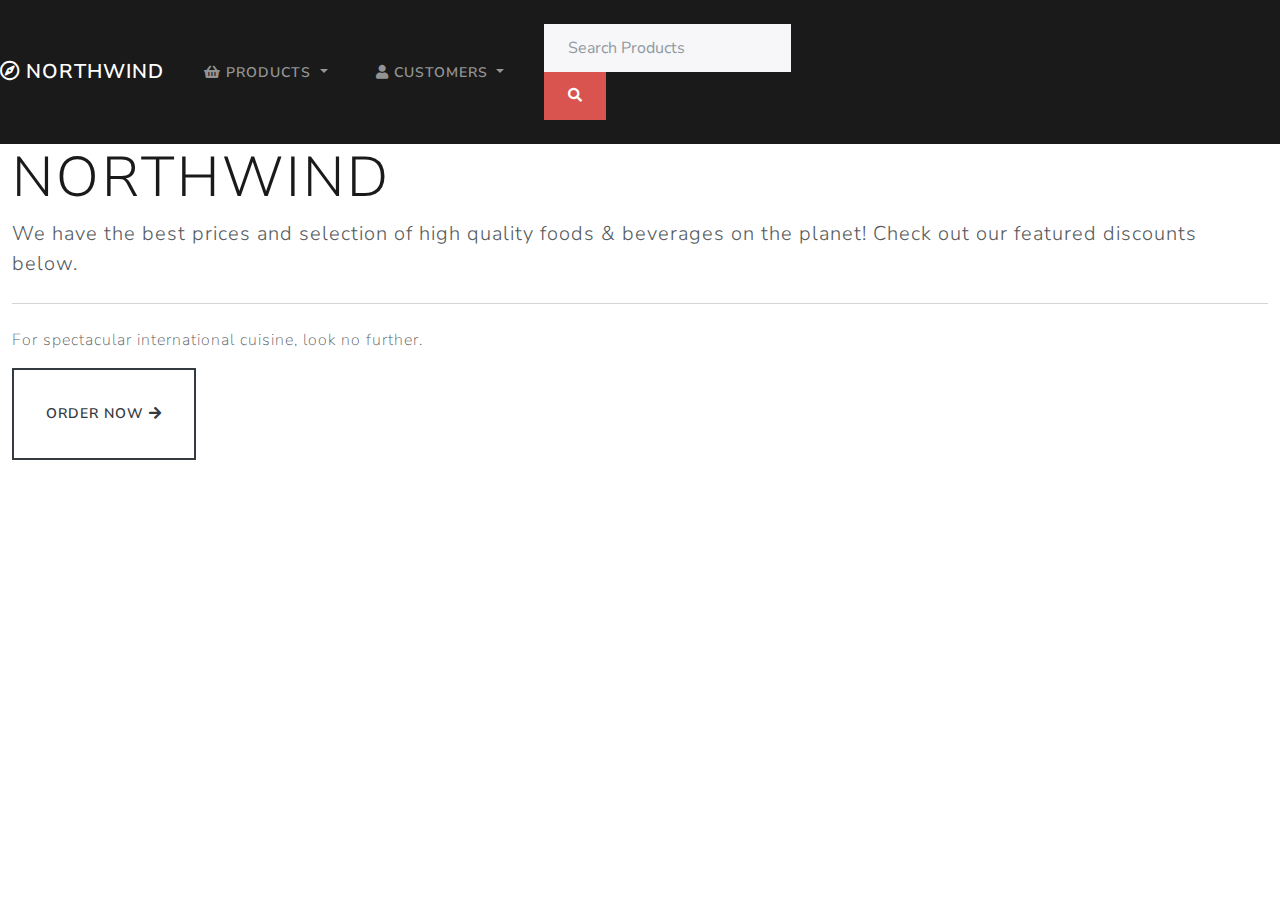
==== index.html @ a70f04d3 "Initial Commit" ====
<!DOCTYPE html>
<html lang="en">
<head>
    <meta charset="UTF-8">
    <meta http-equiv="X-UA-Compatible" content="IE=edge">
    <meta name="viewport" content="width=device-width, initial-scale=1.0">
    <!--Bootstrap CSS-->
    <link rel="stylesheet" href="https://cdn.jsdelivr.net/npm/bootstrap@4.6.0/dist/css/bootstrap.min.css" integrity="sha384-B0vP5xmATw1+K9KRQjQERJvTumQW0nPEzvF6L/Z6nronJ3oUOFUFpCjEUQouq2+l" crossorigin="anonymous">
    <!-- font awesome-->
    <link rel="stylesheet" href="https://cdnjs.cloudflare.com/ajax/libs/font-awesome/5.15.4/css/all.min.css" integrity="sha512-1ycn6IcaQQ40/MKBW2W4Rhis/DbILU74C1vSrLJxCq57o941Ym01SwNsOMqvEBFlcgUa6xLiPY/NS5R+E6ztJQ==" crossorigin="anonymous" referrerpolicy="no-referrer" />
    <!--Google Fonts-->
    <!-- <style>
        @import url('https://fonts.googleapis.com/css2?family=Abril+Fatface&family=Permanent+Marker&display=swap');
    </style> -->
    <!-- custom CSS -->
    <link rel="stylesheet" href="css/client.css">
    <link rel="stylesheet" href="css/bootstrap.min.css">
    <title>Document</title>
</head>
<body>
        <!-- navbar -->
    <nav class="navbar navbar-expand-md navbar-dark bg-primary">
        <a class="navbar-brand" href="#">
            <i class="far fa-compass"></i> Northwind</a>
        <button class="navbar-toggler" type="button" data-toggle="collapse" data-target="#navbarSupportedContent" aria-controls="navbarSupportedContent" aria-expanded="false" aria-label="Toggle navigation">
            <span class="navbar-toggler-icon"></span>
        </button>
        <div class="collapse navbar-collapse" id="navbarSupportedContent">
            <ul class="navbar-nav mr-auto">
                <li class="nav-item dropdown">
                    <a class="nav-link dropdown-toggle" href="#" id="productDropdown" role="button" data-toggle="dropdown" aria-haspopup="true" aria-expanded="false">
                        <i class="fas fa-shopping-basket"></i> Products
                    </a>
                    <div class="dropdown-menu" aria-labelledby="productDropdown">
                        <a class="dropdown-item" href="#"><i class="fas fa-database"></i> Browse Categories</a>
                        <a class="dropdown-item" href="#"><i class="fas fa-search"></i> Product Search</a>
                        <div class="dropdown-divider"></div>
                        <a class="dropdown-item" href="#"><i class="fas fa-dollar-sign"></i> Current Discounts</a>
                    </div>
                </li>
                <li class="nav-item dropdown">
                    <a class="nav-link dropdown-toggle" href="#" id="productDropdown" role="button" data-toggle="dropdown" aria-haspopup="true" aria-expanded="false">
                        <i class="fas fa-user"></i> Customers
                    </a>
                    <div class="dropdown-menu" aria-labelledby="productDropdown">
                        <a class="dropdown-item" href="#"><i class="far fa-address-card"></i> Account</a>
                        <a class="dropdown-item" href="#"><i class="fas fa-clipboard-check"></i> Register</a>
                        <div class="dropdown-divider"></div>
                        <a class="dropdown-item" href="#"><i class="fas fa-user-check"></i> Sign In</a>
                    </div>
                </li>
            </ul>
            <form class="form-inline ml-auto d-none d-md-block">
                <input class="form-control mr-sm-2" type="search" placeholder="Search Products" aria-label="Search">
                <button class="btn btn-danger my-2 my-sm-0" type="submit"><i class="fas fa-search"></i><span class="sr-only">Search</span></button>
            </form>
        </div>
    </nav>
    
    <div class="container-fluid">
        <div class="jumbotron">
            <h1 class="display-4">Northwind</h1>
            <p class="lead">We have the best prices and selection of high quality foods & beverages on the planet! Check out our featured discounts below.</p>
            <hr class="my-4">
            <p>For spectacular international cuisine, look no further.</p>
            <a class="btn btn-lg btn-outline-dark" href="#" role="button">Order Now <i class="fas fa-arrow-right"></i> </a>
          </div>
    </div>
    <!--jQuery-->
    <script src="https://ajax.googleapis.com/ajax/libs/jquery/3.6.0/jquery.min.js"></script>
    <!--Boostrap JS-->
    <script src="https://cdn.jsdelivr.net/npm/bootstrap@4.6.0/dist/js/bootstrap.bundle.min.js" integrity="sha384-Piv4xVNRyMGpqkS2by6br4gNJ7DXjqk09RmUpJ8jgGtD7zP9yug3goQfGII0yAns" crossorigin="anonymous"></script>
</body>
</html>
---- css/client.css ----
body {
    font-family: 'Permanent Marker', cursive;
}
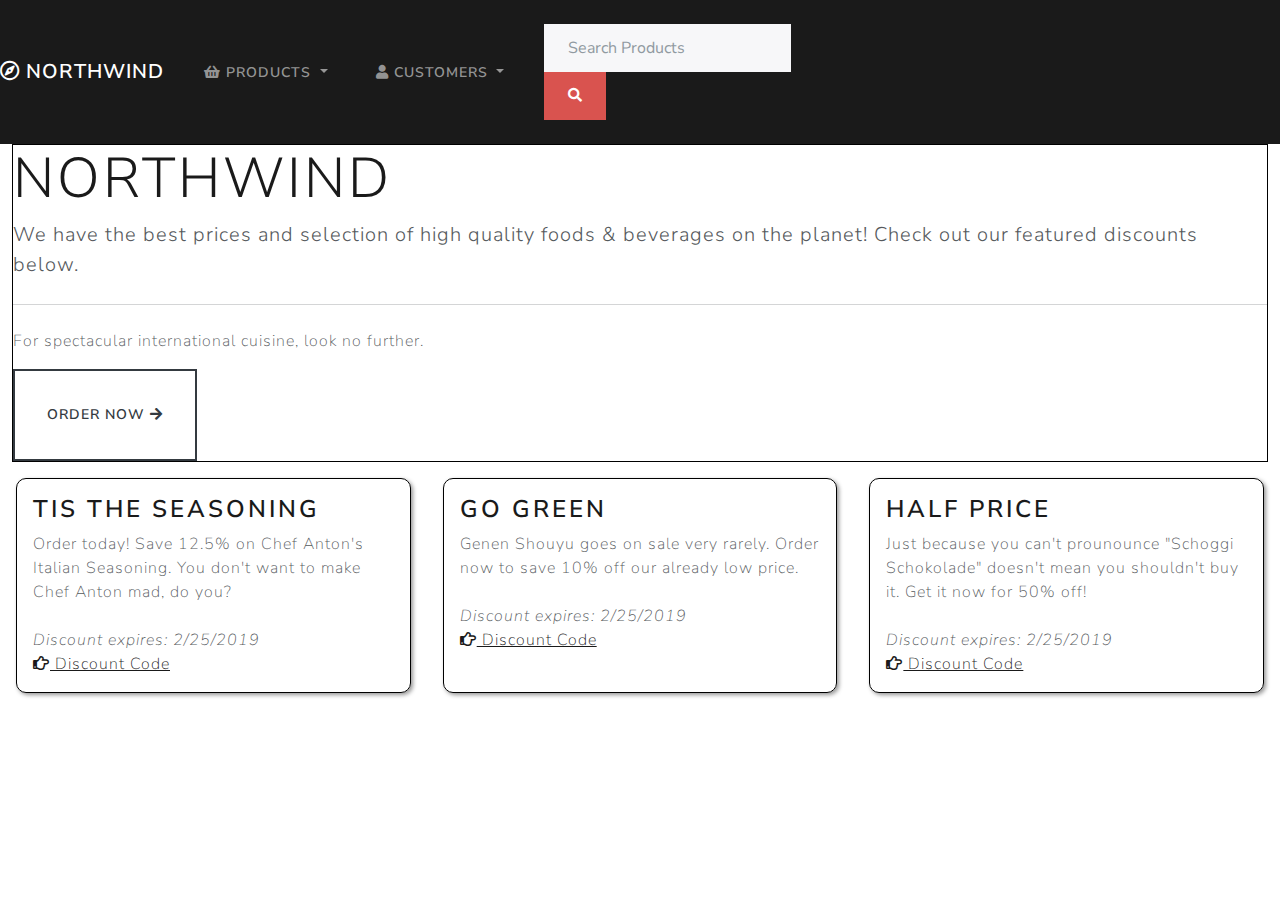
==== commit 8847562a: "Commit" ====
--- a/index.html
+++ b/index.html
@@ -18,6 +18,18 @@
     <title>Document</title>
 </head>
 <body>
+    <!-- toast -->
+    <div id="toast" class="toast">
+        <div class="toast-header">
+            <strong class="mr-auto" id="product">Product Name</strong>
+            <button type="button" class="ml-2 mb-1 close" data-dismiss="toast" aria-label="Close">
+                <span aria-hidden="true">&times;</span>
+            </button>
+        </div>
+        <div class="toast-body">
+            Discount Code: <strong id="code">CODE</strong>
+        </div>
+    </div>
         <!-- navbar -->
     <nav class="navbar navbar-expand-md navbar-dark bg-primary">
         <a class="navbar-brand" href="#">
@@ -65,10 +77,40 @@
             <p>For spectacular international cuisine, look no further.</p>
             <a class="btn btn-lg btn-outline-dark" href="#" role="button">Order Now <i class="fas fa-arrow-right"></i> </a>
           </div>
+        <!-- grid -->
+        <div class="row">
+            <div class="col-md m-3 p-3 discounts">
+                <h3>Tis the seasoning</h3>
+                <div class="mb-4">
+                    Order today! Save 12.5% on Chef Anton's Italian Seasoning.
+                    You don't want to make Chef Anton mad, do you?
+                </div>
+                <i>Discount expires: 2/25/2019</i><br />
+                <a href="#" class="code"><i class="far fa-hand-point-right"></i> Discount Code</a>
+            </div>
+            <div class="col-md m-3 p-3 discounts">
+                <h3>Go Green</h3>
+                <div class="mb-4">
+                    Genen Shouyu goes on sale very rarely. Order now to save 10% off our already low price.
+                </div>
+                <i>Discount expires: 2/25/2019</i><br />
+                <a href="#" class="code"><i class="far fa-hand-point-right"></i> Discount Code</a>
+            </div>
+            <div class="col-md m-3 p-3 discounts">
+                <h3>Half Price</h3>
+                <div class="mb-4">
+                    Just because you can't prounounce "Schoggi Schokolade" doesn't mean you shouldn't buy it. Get it now for 50% off!
+                </div>
+                <i>Discount expires: 2/25/2019</i><br />
+                <a href="#" class="code"><i class="far fa-hand-point-right"></i> Discount Code</a>
+            </div>
+        </div>
     </div>
     <!--jQuery-->
     <script src="https://ajax.googleapis.com/ajax/libs/jquery/3.6.0/jquery.min.js"></script>
     <!--Boostrap JS-->
     <script src="https://cdn.jsdelivr.net/npm/bootstrap@4.6.0/dist/js/bootstrap.bundle.min.js" integrity="sha384-Piv4xVNRyMGpqkS2by6br4gNJ7DXjqk09RmUpJ8jgGtD7zP9yug3goQfGII0yAns" crossorigin="anonymous"></script>
+    <!-- custom js-->
+    <script src="js/client.js"></script>
 </body>
 </html>--- a/css/client.css
+++ b/css/client.css
@@ -1,3 +1,19 @@
 body {
     font-family: 'Permanent Marker', cursive;
+}
+
+.discounts {
+    border-radius: 10px;
+    box-shadow: 2px 2px 4px 0px rgba(150,150,150,1);
+}
+
+.jumbotron, .discounts {
+    border: 1px solid #000000;
+    margin-bottom: 0;
+}
+
+.toast {
+    position: absolute;
+    top: 105px;
+    right: 10px;
 }